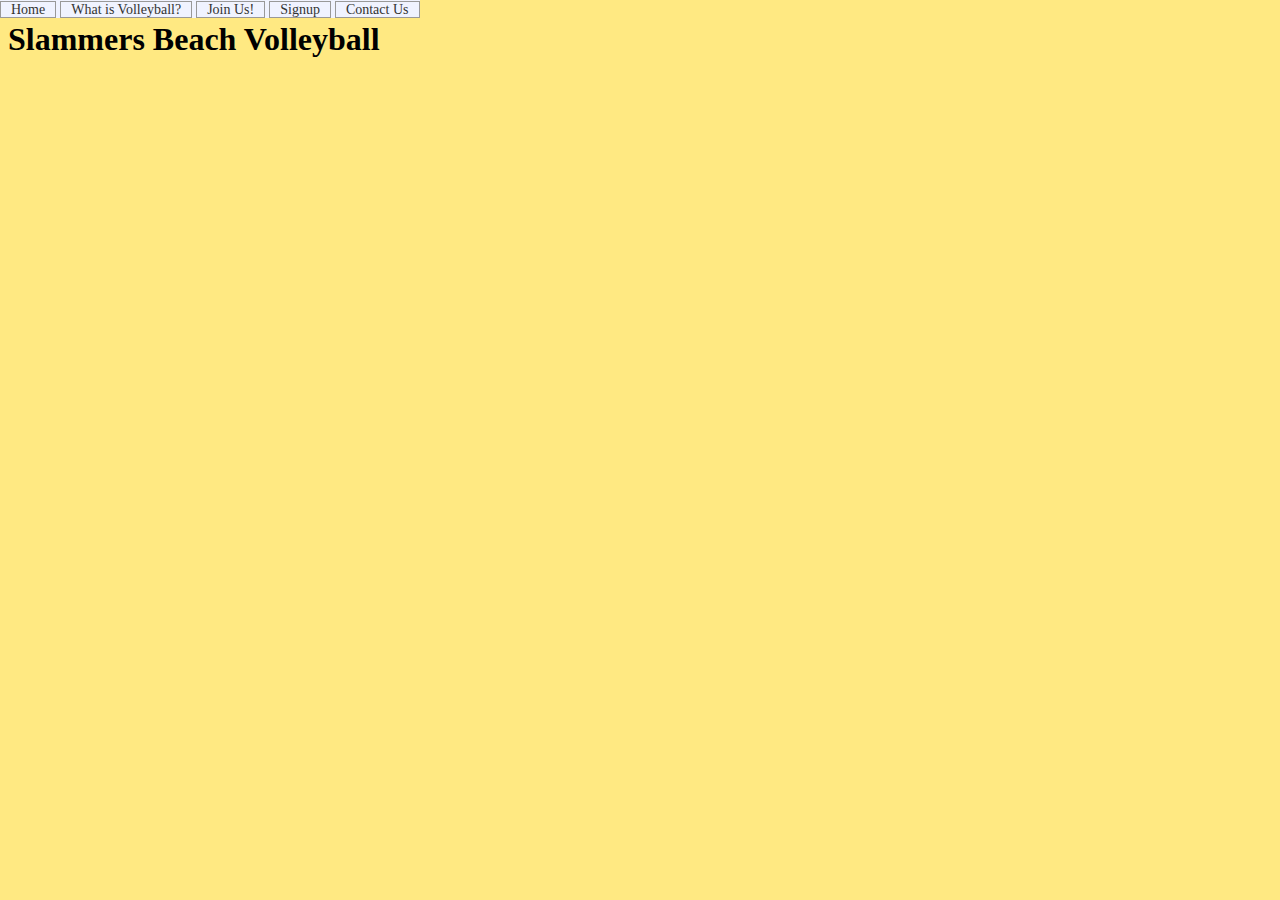
==== about.html @ 5b444098 "Added Signup page" ====
<!DOCTYPE html>
<html lang="en">
<head>
    <meta charset="UTF-8">
    <title>What is Volleyball?</title>
    <link href="mainstyles.css" rel="stylesheet" type="text/css">
</head>

<body>

<h1>Slammers Beach Volleyball</h1>

<div id="header">

    <a:hover>
        <a:visited>
            <ul>

                <li><a href="index.html">Home</a></li>
                <li><a href="about.html">What is Volleyball?</a></li>
                <li><a href="join.html">Join Us!</a></li>
                <li><a href="sign.html">Signup</a></li>
                <li><a href="contact.html">Contact Us</a></li>

            </ul>
        </a:visited>
    </a:hover>

</div>




















</body>

</html>
---- mainstyles.css ----
#header ul {
    position: absolute;
    left: 0px;
    top: 0px;
    margin: 0px;
    padding: 0px;
    background: #f0f3ff;
}

#header li {
    list-style: none;
    display: inline;
}

#header ul li a {
    height: 20px;
    margin: 0px;
    padding: 0px 10px 0px 10px;
    border-left: #999999 1px solid;
    border-right: #999999 1px solid;
    border-top: #999999 1px solid;
    border-bottom: #999999 1px solid;
    color: #333333;
    text-decoration: none;
    font-size: 14px;
}

#header ul li a:hover {
    color: #333333;
    background-color: #97bfff;
}

#header ul li a:visited {
    color: #000000;
    background-color: #ff9900;
}

body {
    background-color: #ffe982;
}
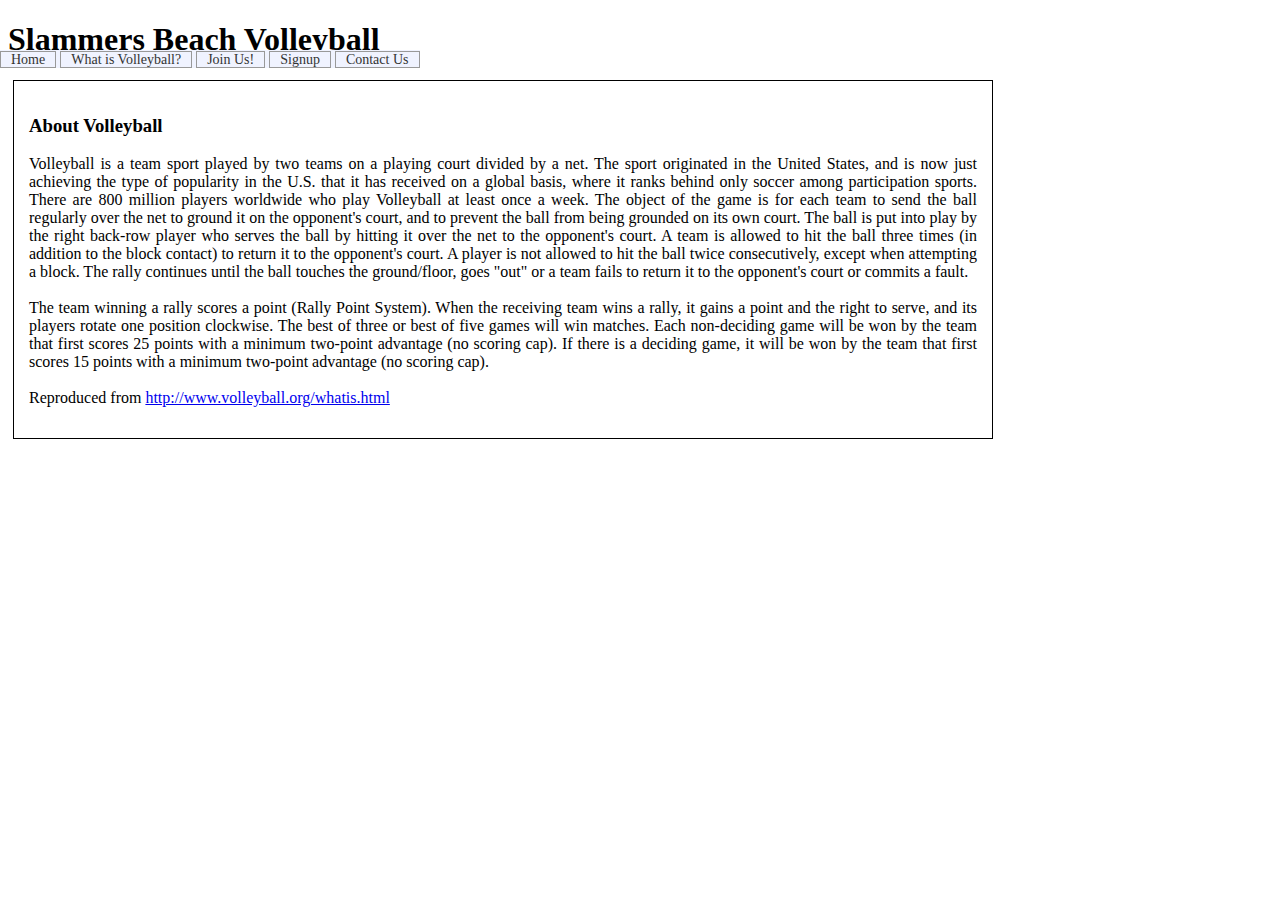
==== commit 289030ca: "Added in about text and added in boxes for the text, aswell as the form, further CSS added for text." ====
--- a/about.html
+++ b/about.html
@@ -28,7 +28,27 @@
 
 </div>
 
+<div id="box2">
 
+    <p>
+        <h3>About Volleyball</h3>
+        Volleyball is a team sport played by two teams on a playing court divided by a net.
+        The sport originated in the United States, and is now just achieving the type of popularity in the U.S. that it has received on a global basis, where it ranks behind only soccer among participation sports.
+        There are 800 million players worldwide who play Volleyball at least once a week.
+        The object of the game is for each team to send the ball regularly over the net to ground it on the opponent's court, and to prevent the ball from being grounded on its own court. The ball is put into play by the right back-row player who serves the ball by hitting it over the net to the opponent's court. A team is allowed to hit the ball three times (in addition to the block contact) to return it to the opponent's court. A player is not allowed to hit the ball twice consecutively, except when attempting a block. The rally continues until the ball touches the ground/floor, goes "out" or a team fails to return it to the opponent's court or commits a fault.
+<br>
+<br>
+        The team winning a rally scores a point (Rally Point System). When the receiving team wins a rally, it gains a point and the right to serve, and its players rotate one position clockwise.
+        The best of three or best of five games will win matches. Each non-deciding game will be won by the team that first scores 25 points with a minimum two-point advantage (no scoring cap). If there is a deciding game, it will be won by the team that first scores 15 points with a minimum two-point advantage (no scoring cap).
+<br>
+<br>
+    Reproduced from <a href="http://www.volleyball.org/whatis.html">http://www.volleyball.org/whatis.html</a>
+    </p>
+
+
+
+
+</div>
 
 
 
--- a/mainstyles.css
+++ b/mainstyles.css
@@ -1,7 +1,8 @@
+/*Navigation codiing*/
 #header ul {
     position: absolute;
     left: 0px;
-    top: 0px;
+    top: 50px;
     margin: 0px;
     padding: 0px;
     background: #f0f3ff;
@@ -35,6 +36,66 @@
     background-color: #ff9900;
 }
 
+/*body coding*/
+
 body {
-    background-color: #ffe982;
+    background-color: #ffffff;
+}
+
+
+/*table coding*/
+
+table {
+
+    background-color: azure;
+}
+th {
+    height: 35px;
+    width: 75px;
+    background-color: aquamarine;
+    border: 1px solid black;
+}
+td {
+    border-collapse: collapse;
+
+}
+th, td {
+    padding: 10px;
+    text-align: left;
+
+}
+tr:nth-child(even){
+    background-color: #f2f2f2;
+}
+
+/*Form coding*/
+
+input {
+    width: 97%;
+    margin: 5px;
+    padding: 8px 10px;
+    background-color: lightgray;
+}
+select {
+    margin: 5px;
+    padding: 8px 10px;
+}
+#agreement {
+    left: 0px;
+}
+
+/*Boxes*/
+#box {
+    width: 75%;
+    padding: 15px;
+    margin: 5px;
+    border: 1px solid black;
+
+}
+#box2 {
+    width: 75%;
+    padding: 15px;
+    margin: 5px;
+    border: 1px solid black;
+    text-align: justify;
 }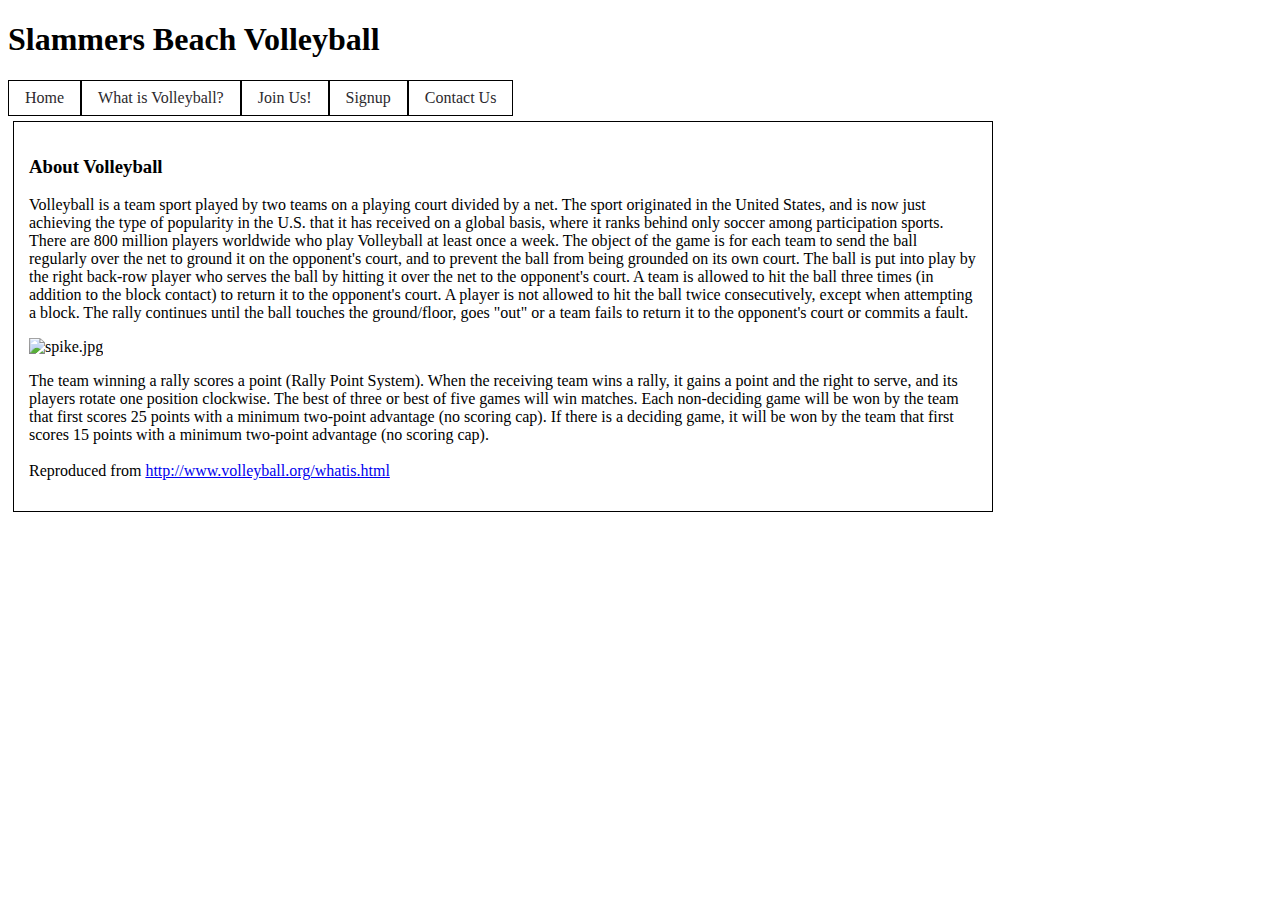
==== commit a1761c14: "Added image and modified some page elements." ====
--- a/about.html
+++ b/about.html
@@ -28,7 +28,7 @@
 
 </div>
 
-<div id="box2">
+<div id="box">
 
     <p>
         <h3>About Volleyball</h3>
@@ -36,8 +36,9 @@
         The sport originated in the United States, and is now just achieving the type of popularity in the U.S. that it has received on a global basis, where it ranks behind only soccer among participation sports.
         There are 800 million players worldwide who play Volleyball at least once a week.
         The object of the game is for each team to send the ball regularly over the net to ground it on the opponent's court, and to prevent the ball from being grounded on its own court. The ball is put into play by the right back-row player who serves the ball by hitting it over the net to the opponent's court. A team is allowed to hit the ball three times (in addition to the block contact) to return it to the opponent's court. A player is not allowed to hit the ball twice consecutively, except when attempting a block. The rally continues until the ball touches the ground/floor, goes "out" or a team fails to return it to the opponent's court or commits a fault.
-<br>
-<br>
+
+    <p> <img src="Images/spike.jpg" width="385" height="322" alt="spike.jpg"/> </p>
+
         The team winning a rally scores a point (Rally Point System). When the receiving team wins a rally, it gains a point and the right to serve, and its players rotate one position clockwise.
         The best of three or best of five games will win matches. Each non-deciding game will be won by the team that first scores 25 points with a minimum two-point advantage (no scoring cap). If there is a deciding game, it will be won by the team that first scores 15 points with a minimum two-point advantage (no scoring cap).
 <br>
--- a/mainstyles.css
+++ b/mainstyles.css
@@ -1,39 +1,32 @@
-/*Navigation codiing*/
+/*Navigation coding*/
+
+#header li a {
+    display: block;
+    color: #2c292d;
+    text-align: center;
+    padding: 8px 16px;
+    text-decoration: none;
+    border: 1px solid black
+}
 #header ul {
-    position: absolute;
-    left: 0px;
-    top: 50px;
-    margin: 0px;
-    padding: 0px;
-    background: #f0f3ff;
+    list-style-type: none;
+    margin: 0;
+    padding: 0;
+    background-color: rgba(115, 117, 114, 0.22);
+
 }
+#header li {
+    float: left;
 
-#header li {
-    list-style: none;
-    display: inline;
 }
-
-#header ul li a {
-    height: 20px;
-    margin: 0px;
-    padding: 0px 10px 0px 10px;
-    border-left: #999999 1px solid;
-    border-right: #999999 1px solid;
-    border-top: #999999 1px solid;
-    border-bottom: #999999 1px solid;
-    color: #333333;
-    text-decoration: none;
-    font-size: 14px;
-}
-
 #header ul li a:hover {
-    color: #333333;
-    background-color: #97bfff;
+    color: #161616;
+    background-color: #37dcff;
 }
 
 #header ul li a:visited {
-    color: #000000;
-    background-color: #ff9900;
+    color: #4a4a4a;
+    background-color: #d3d3d3;
 }
 
 /*body coding*/
@@ -90,12 +83,15 @@
     padding: 15px;
     margin: 5px;
     border: 1px solid black;
+    float: left;
 
 }
 #box2 {
-    width: 75%;
-    padding: 15px;
+    width: 900px;
+    height: 350px;
+    padding: 10px;
     margin: 5px;
     border: 1px solid black;
     text-align: justify;
+    float: left;
 }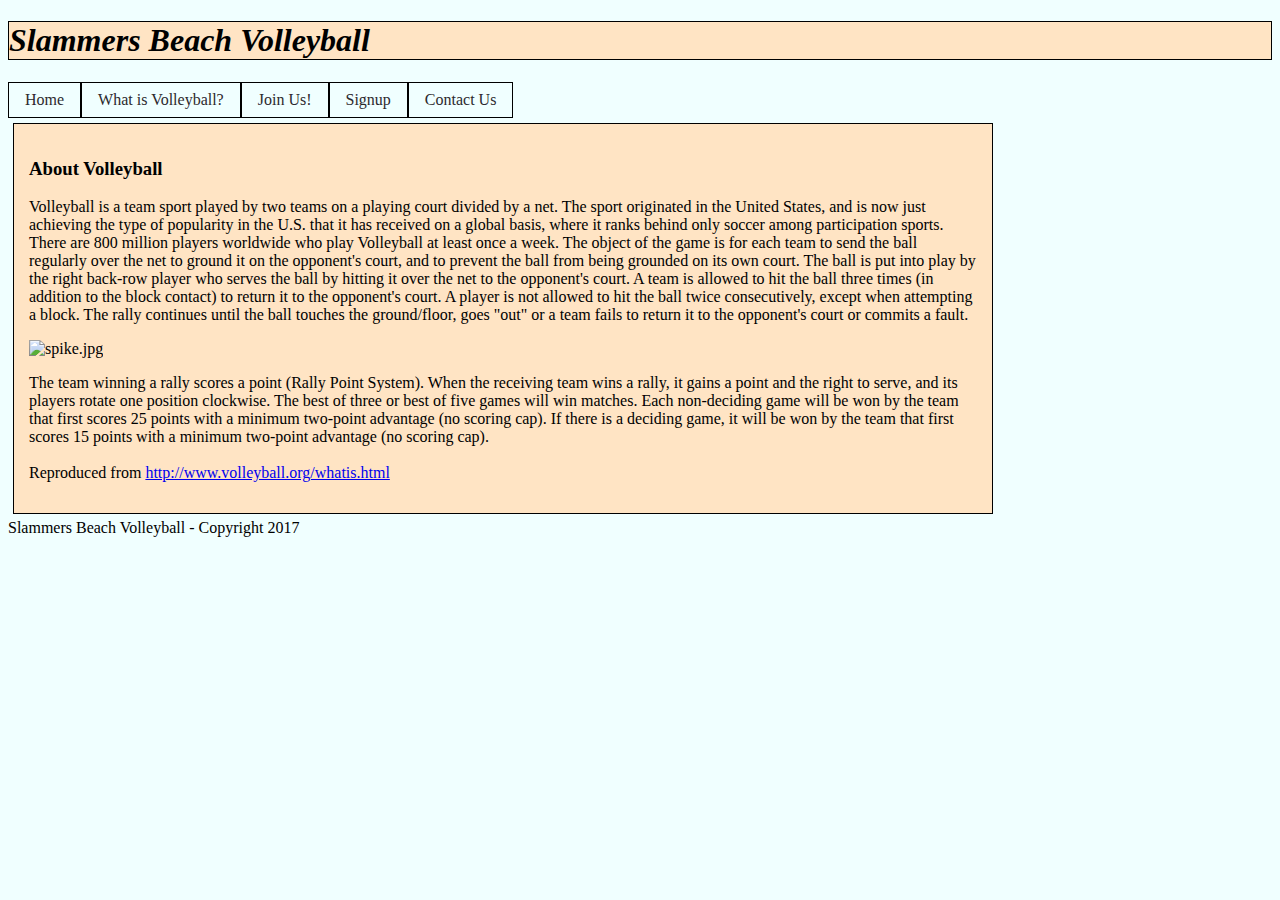
==== commit f9702378: "Added footers and color." ====
--- a/about.html
+++ b/about.html
@@ -52,7 +52,7 @@
 </div>
 
 
-
+<footer>Slammers Beach Volleyball - Copyright 2017 </footer>
 
 
 
--- a/mainstyles.css
+++ b/mainstyles.css
@@ -12,7 +12,7 @@
     list-style-type: none;
     margin: 0;
     padding: 0;
-    background-color: rgba(115, 117, 114, 0.22);
+    background-color: rgba(255, 221, 5, 0.22);
 
 }
 #header li {
@@ -26,15 +26,19 @@
 
 #header ul li a:visited {
     color: #4a4a4a;
-    background-color: #d3d3d3;
+    background-color: #ffe982;
 }
 
 /*body coding*/
 
 body {
-    background-color: #ffffff;
+    background-color: azure;
 }
-
+h1 {
+    font-style: oblique;
+    background-color: bisque;
+    border: 1px solid black;
+}
 
 /*table coding*/
 
@@ -76,6 +80,11 @@
 #agreement {
     left: 0px;
 }
+/*Cannot move check box to left side, possible box problem?*/
+#checkbox {
+
+
+}
 
 /*Boxes*/
 #box {
@@ -84,6 +93,7 @@
     margin: 5px;
     border: 1px solid black;
     float: left;
+    background-color: bisque;
 
 }
 #box2 {
@@ -94,4 +104,15 @@
     border: 1px solid black;
     text-align: justify;
     float: left;
+    background-color: bisque;
+}
+#box3 {
+    background-color: azure;
+
+}
+
+/*Fotter*/
+footer {
+    float: left;
+
 }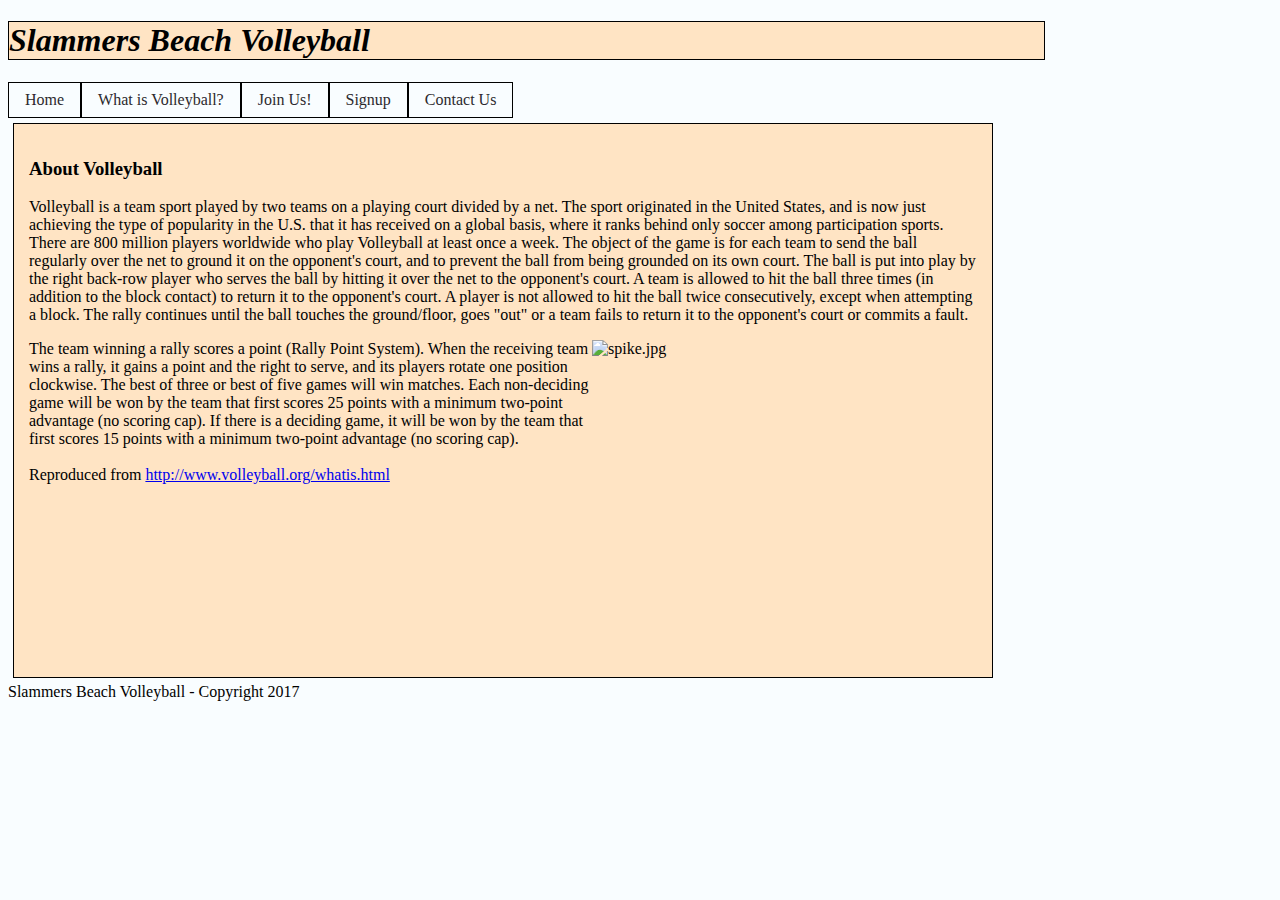
==== commit e1304ac1: "Added final images, lacked room for all however." ====
--- a/about.html
+++ b/about.html
@@ -39,6 +39,7 @@
 
     <p> <img src="Images/spike.jpg" width="385" height="322" alt="spike.jpg"/> </p>
 
+
         The team winning a rally scores a point (Rally Point System). When the receiving team wins a rally, it gains a point and the right to serve, and its players rotate one position clockwise.
         The best of three or best of five games will win matches. Each non-deciding game will be won by the team that first scores 25 points with a minimum two-point advantage (no scoring cap). If there is a deciding game, it will be won by the team that first scores 15 points with a minimum two-point advantage (no scoring cap).
 <br>
--- a/mainstyles.css
+++ b/mainstyles.css
@@ -17,11 +17,10 @@
 }
 #header li {
     float: left;
-
 }
 #header ul li a:hover {
     color: #161616;
-    background-color: #37dcff;
+    background-color: #ffe982;
 }
 
 #header ul li a:visited {
@@ -29,15 +28,17 @@
     background-color: #ffe982;
 }
 
+
 /*body coding*/
 
 body {
-    background-color: azure;
+    background-color: #f9fdff;
 }
 h1 {
     font-style: oblique;
     background-color: bisque;
     border: 1px solid black;
+   width: 1035px;
 }
 
 /*table coding*/
@@ -94,7 +95,7 @@
     border: 1px solid black;
     float: left;
     background-color: bisque;
-
+    font-family: "Baskerville Old Face";
 }
 #box2 {
     width: 900px;
@@ -105,14 +106,19 @@
     text-align: justify;
     float: left;
     background-color: bisque;
+
 }
 #box3 {
     background-color: azure;
-
+    position: absolute;
+    left:75%;
+    top: 5%;
+    border: 1px solid black;
 }
-
+img {
+    float: right;
+}
 /*Fotter*/
 footer {
     float: left;
-
-}+}
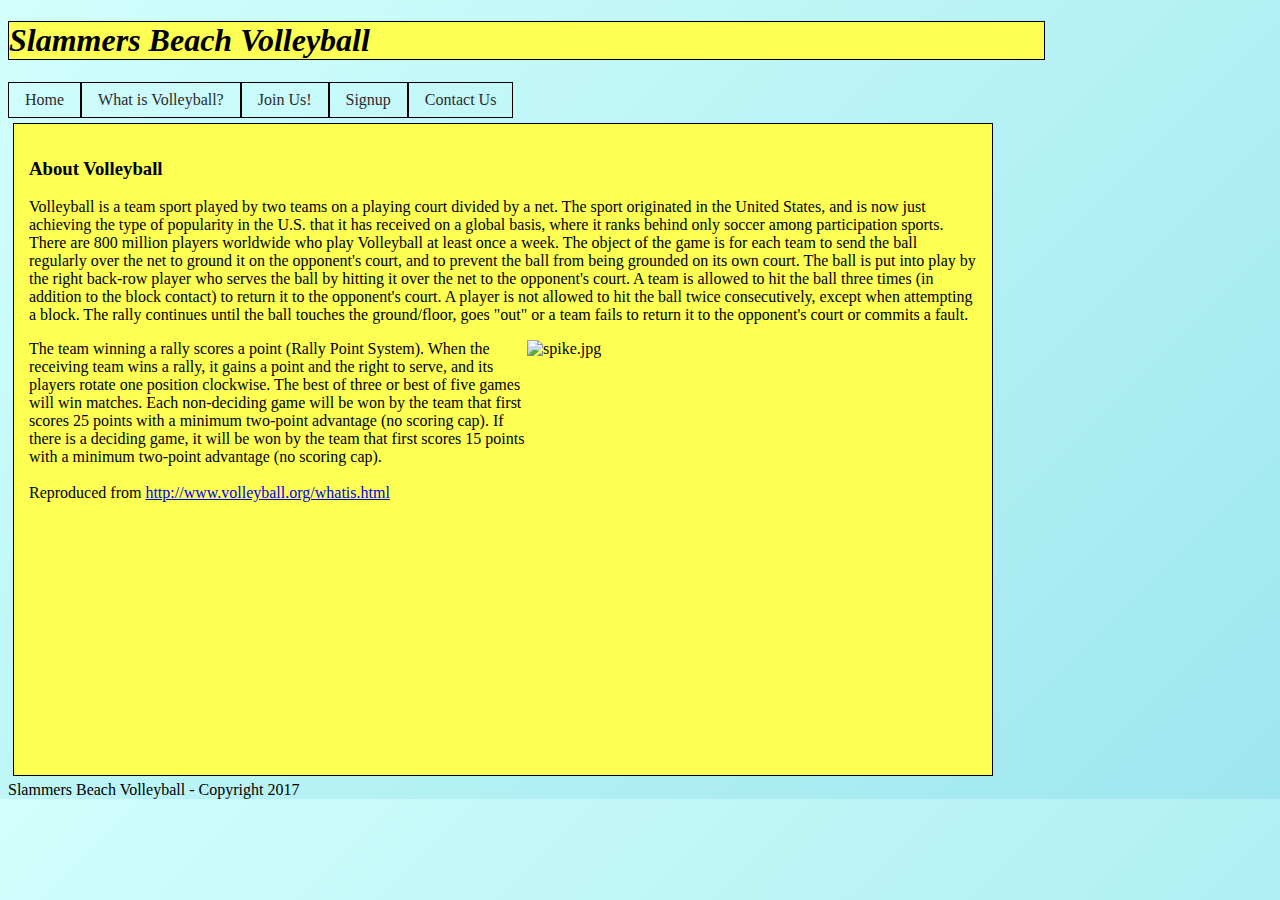
==== commit d4b1f7d6: "Changed color scheme and resized all images using CSS as opposed to HTML" ====
--- a/about.html
+++ b/about.html
@@ -37,7 +37,7 @@
         There are 800 million players worldwide who play Volleyball at least once a week.
         The object of the game is for each team to send the ball regularly over the net to ground it on the opponent's court, and to prevent the ball from being grounded on its own court. The ball is put into play by the right back-row player who serves the ball by hitting it over the net to the opponent's court. A team is allowed to hit the ball three times (in addition to the block contact) to return it to the opponent's court. A player is not allowed to hit the ball twice consecutively, except when attempting a block. The rally continues until the ball touches the ground/floor, goes "out" or a team fails to return it to the opponent's court or commits a fault.
 
-    <p> <img src="Images/spike.jpg" width="385" height="322" alt="spike.jpg"/> </p>
+    <p> <img src="Images/spike.jpg" alt="spike.jpg"/> </p>
 
 
         The team winning a rally scores a point (Rally Point System). When the receiving team wins a rally, it gains a point and the right to serve, and its players rotate one position clockwise.
--- a/mainstyles.css
+++ b/mainstyles.css
@@ -32,11 +32,11 @@
 /*body coding*/
 
 body {
-    background-color: #f9fdff;
+    background: linear-gradient(135deg, #d1fffc 1%,#9ee6ef 100%);
 }
 h1 {
     font-style: oblique;
-    background-color: bisque;
+    background: #fdff53;
     border: 1px solid black;
    width: 1035px;
 }
@@ -45,12 +45,12 @@
 
 table {
 
-    background-color: azure;
+    background-color: #fbffbc;
 }
 th {
     height: 35px;
     width: 75px;
-    background-color: aquamarine;
+    background-color: #ffda36;
     border: 1px solid black;
 }
 td {
@@ -72,7 +72,7 @@
     width: 97%;
     margin: 5px;
     padding: 8px 10px;
-    background-color: lightgray;
+    background-color: #fffda4;
 }
 select {
     margin: 5px;
@@ -94,7 +94,7 @@
     margin: 5px;
     border: 1px solid black;
     float: left;
-    background-color: bisque;
+    background-color: #fdff53;
     font-family: "Baskerville Old Face";
 }
 #box2 {
@@ -105,7 +105,7 @@
     border: 1px solid black;
     text-align: justify;
     float: left;
-    background-color: bisque;
+    background-color: #fdff53;
 
 }
 #box3 {
@@ -117,6 +117,8 @@
 }
 img {
     float: right;
+    width: 450px;
+    height: 420px;
 }
 /*Fotter*/
 footer {
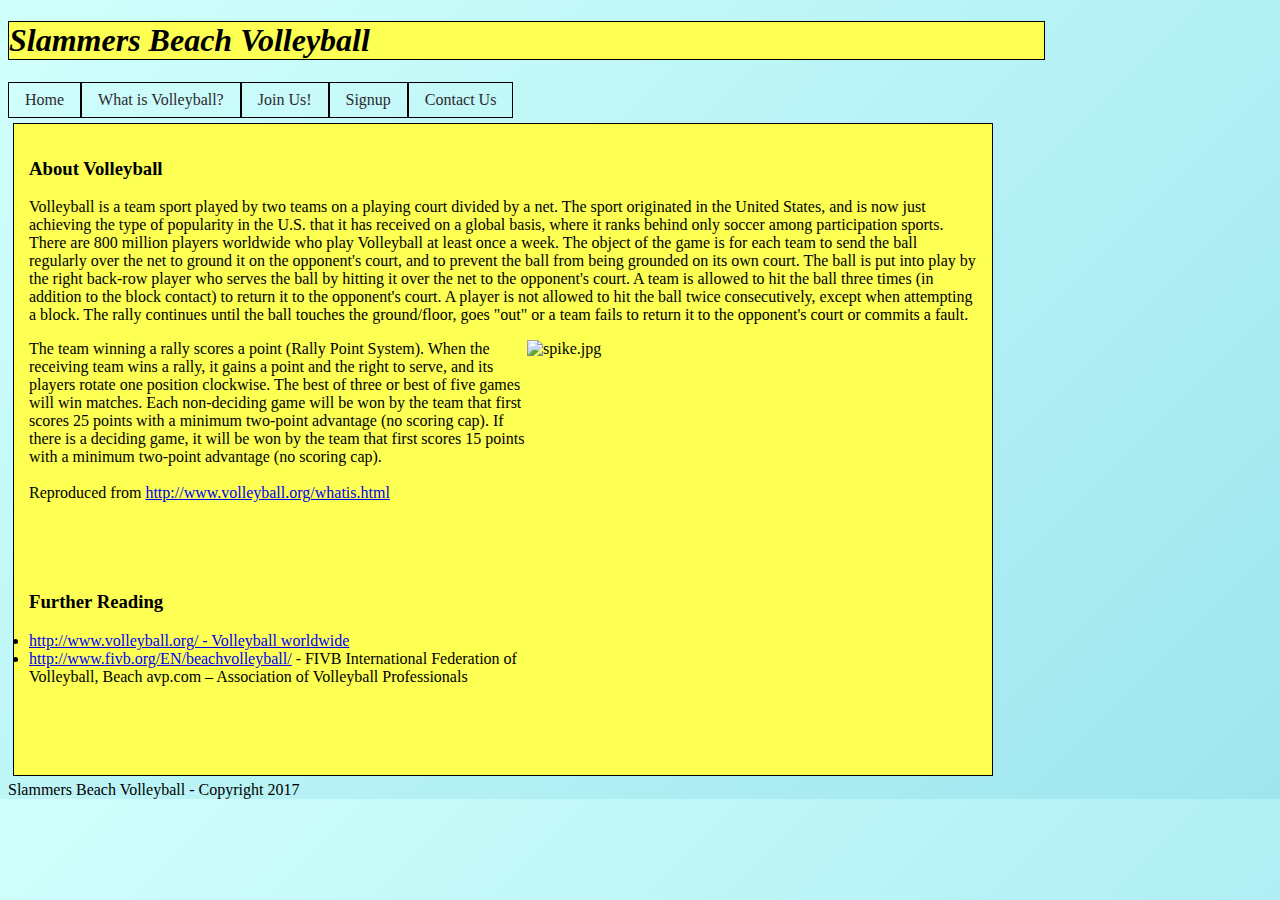
==== commit 775637ab: "Added almost left out content......" ====
--- a/about.html
+++ b/about.html
@@ -47,7 +47,14 @@
     Reproduced from <a href="http://www.volleyball.org/whatis.html">http://www.volleyball.org/whatis.html</a>
     </p>
 
+<br><br><br>
 
+    <h3>Further Reading</h3>
+   <p>
+    <li><a href="http://www.volleyball.org/">http://www.volleyball.org/ - Volleyball worldwide</a></li>
+    <li><a href="http://www.fivb.org/EN/beachvolleyball/":>http://www.fivb.org/EN/beachvolleyball/</a> - FIVB International Federation of Volleyball, Beach
+         avp.com – Association of Volleyball Professionals</li>
+    </p>
 
 
 </div>
--- a/mainstyles.css
+++ b/mainstyles.css
@@ -1,5 +1,4 @@
 /*Navigation coding*/
-
 #header li a {
     display: block;
     color: #2c292d;
@@ -23,14 +22,7 @@
     background-color: #ffe982;
 }
 
-#header ul li a:visited {
-    color: #4a4a4a;
-    background-color: #ffe982;
-}
-
-
 /*body coding*/
-
 body {
     background: linear-gradient(135deg, #d1fffc 1%,#9ee6ef 100%);
 }
@@ -84,7 +76,6 @@
 /*Cannot move check box to left side, possible box problem?*/
 #checkbox {
 
-
 }
 
 /*Boxes*/
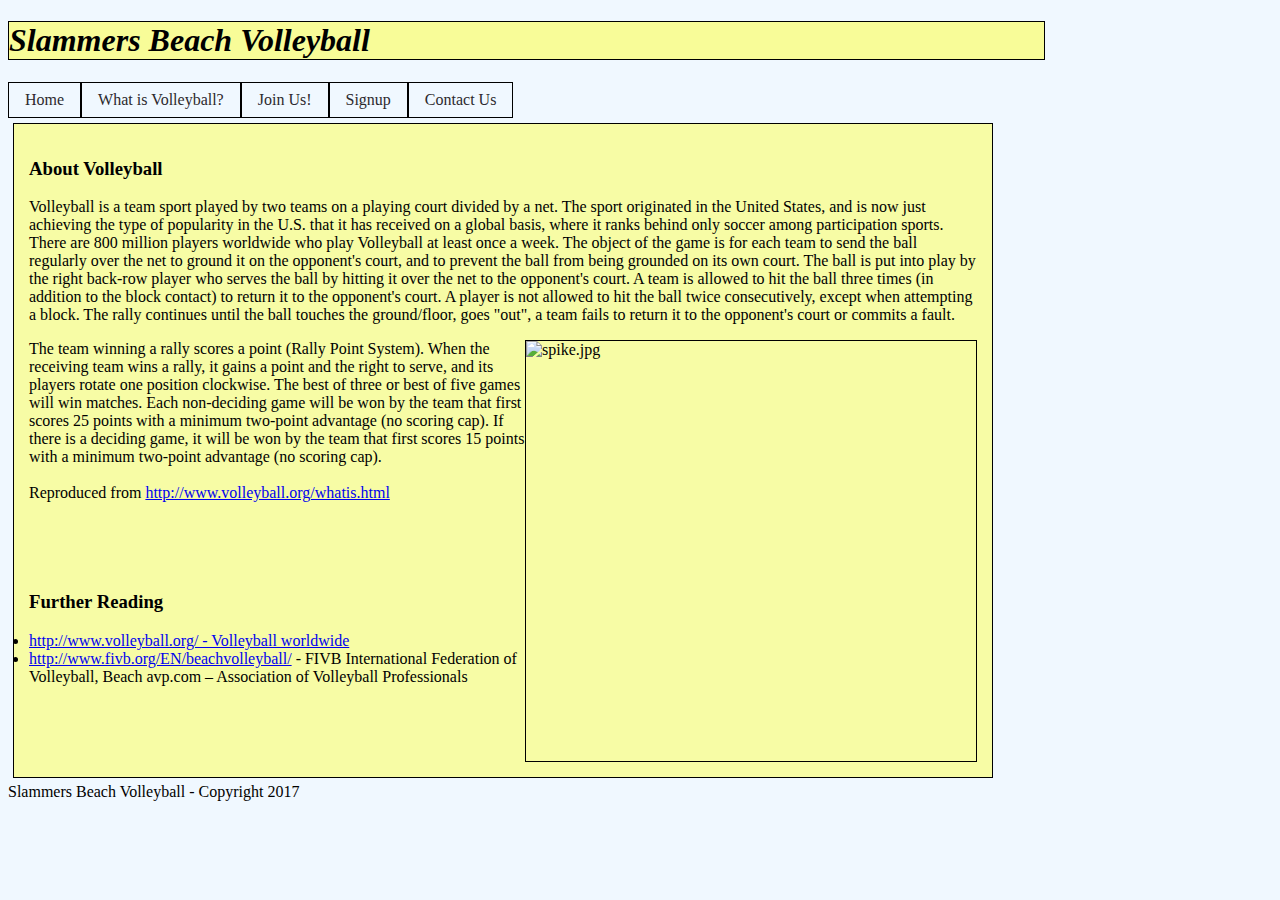
==== commit 7f843300: "Finished.?" ====
--- a/about.html
+++ b/about.html
@@ -35,7 +35,7 @@
         Volleyball is a team sport played by two teams on a playing court divided by a net.
         The sport originated in the United States, and is now just achieving the type of popularity in the U.S. that it has received on a global basis, where it ranks behind only soccer among participation sports.
         There are 800 million players worldwide who play Volleyball at least once a week.
-        The object of the game is for each team to send the ball regularly over the net to ground it on the opponent's court, and to prevent the ball from being grounded on its own court. The ball is put into play by the right back-row player who serves the ball by hitting it over the net to the opponent's court. A team is allowed to hit the ball three times (in addition to the block contact) to return it to the opponent's court. A player is not allowed to hit the ball twice consecutively, except when attempting a block. The rally continues until the ball touches the ground/floor, goes "out" or a team fails to return it to the opponent's court or commits a fault.
+        The object of the game is for each team to send the ball regularly over the net to ground it on the opponent's court, and to prevent the ball from being grounded on its own court. The ball is put into play by the right back-row player who serves the ball by hitting it over the net to the opponent's court. A team is allowed to hit the ball three times (in addition to the block contact) to return it to the opponent's court. A player is not allowed to hit the ball twice consecutively, except when attempting a block. The rally continues until the ball touches the ground/floor, goes "out", a team fails to return it to the opponent's court or commits a fault.
 
     <p> <img src="Images/spike.jpg" alt="spike.jpg"/> </p>
 
--- a/mainstyles.css
+++ b/mainstyles.css
@@ -19,25 +19,25 @@
 }
 #header ul li a:hover {
     color: #161616;
-    background-color: #ffe982;
+    background-color: #feff49;
 }
 
 /*body coding*/
 body {
-    background: linear-gradient(135deg, #d1fffc 1%,#9ee6ef 100%);
+    background-color: aliceblue;
 }
 h1 {
     font-style: oblique;
-    background: #fdff53;
+    background: rgba(253, 255, 83, 0.6);
     border: 1px solid black;
-   width: 1035px;
+    width: 1035px;
 }
 
 /*table coding*/
 
 table {
 
-    background-color: #fbffbc;
+    background-color: #fcff9b;
 }
 th {
     height: 35px;
@@ -64,7 +64,7 @@
     width: 97%;
     margin: 5px;
     padding: 8px 10px;
-    background-color: #fffda4;
+    background-color: #fef9ff;
 }
 select {
     margin: 5px;
@@ -85,8 +85,9 @@
     margin: 5px;
     border: 1px solid black;
     float: left;
-    background-color: #fdff53;
+    background-color: rgba(253, 255, 83, 0.52);
     font-family: "Baskerville Old Face";
+
 }
 #box2 {
     width: 900px;
@@ -96,22 +97,22 @@
     border: 1px solid black;
     text-align: justify;
     float: left;
-    background-color: #fdff53;
-
+    background-color: rgba(253, 255, 83, 0.51);
 }
 #box3 {
     background-color: azure;
     position: absolute;
-    left:75%;
-    top: 5%;
+    float: left;
     border: 1px solid black;
 }
 img {
     float: right;
     width: 450px;
     height: 420px;
+    border: 1px solid black;
 }
+
 /*Fotter*/
 footer {
     float: left;
-}
+}